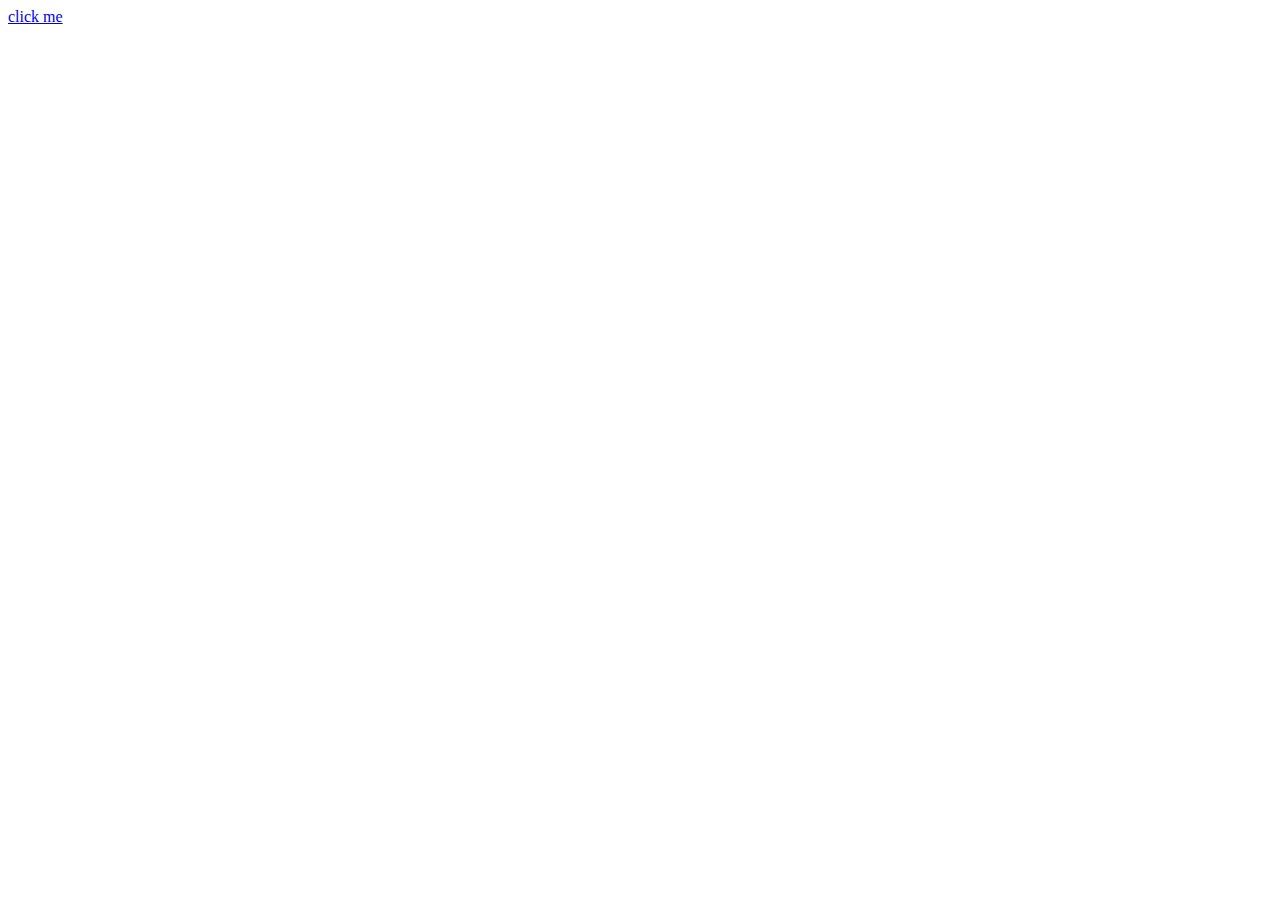
==== index.html @ f0a6c927 "Create index.html" ====
<!DOCTYPE html>
<html lang="en">
<head>
    <meta charset="UTF-8">
    <meta name="sandbox" content="width=device-width, initial-scale=1.0">
    <title>sandbox</title>
</head>
<body>
    <a href="hangul/index.html">click me</a>
</body>
</html>
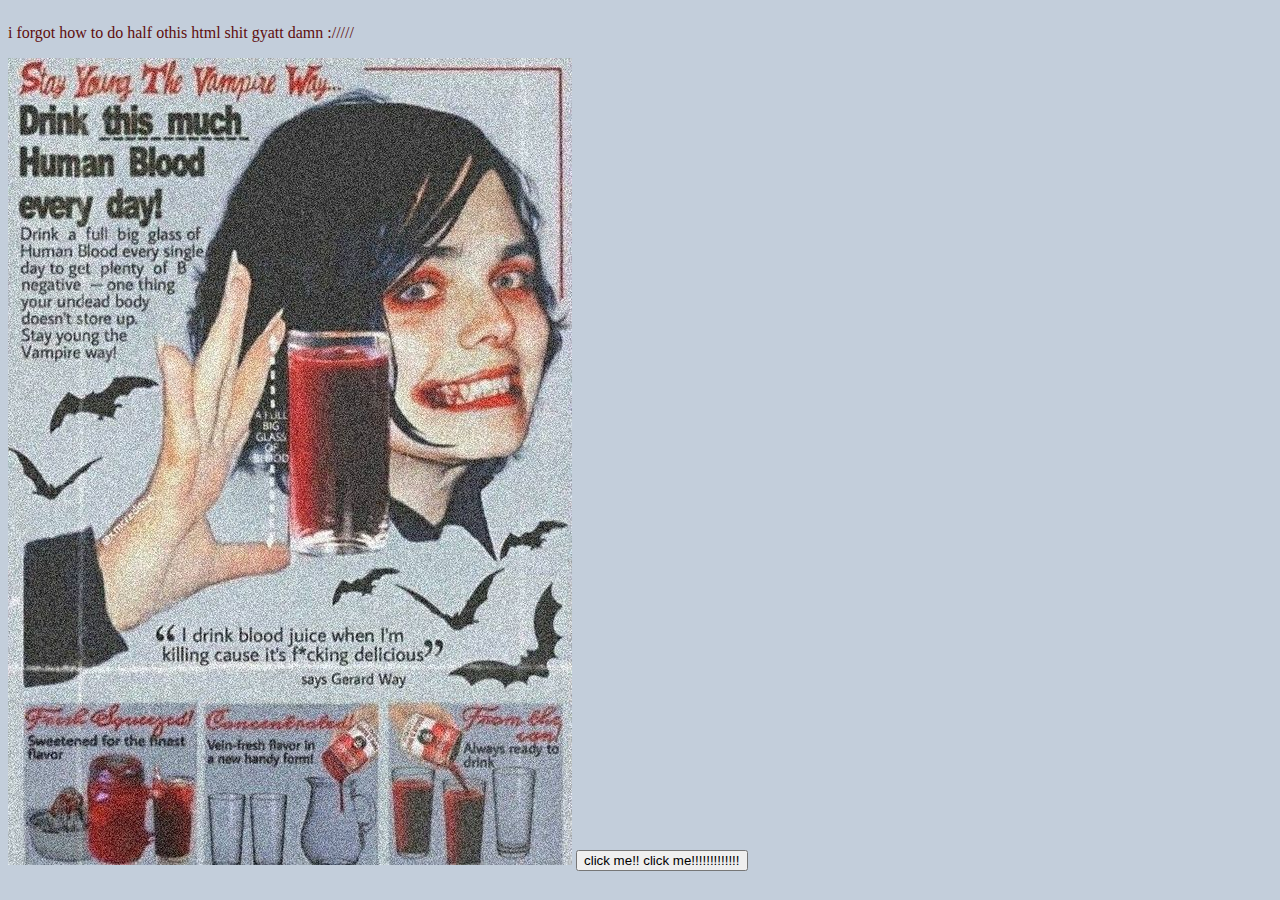
==== commit af73c57a: "I'm too fuckign too tired for this oh my GODDDD" ====
--- a/index.html
+++ b/index.html
@@ -1,11 +1,17 @@
 <!DOCTYPE html>
 <html lang="en">
 <head>
-    <meta charset="UTF-8">
-    <meta name="sandbox" content="width=device-width, initial-scale=1.0">
-    <title>sandbox</title>
+  <meta charset="UTF-8">
+  <meta name="viewport" content="width=device-width, initial-scale=1.0">
+  <link rel="stylesheet" type ="text/css" href="styles.css">
+  <script src="script.js" defer></script>
+  <title>sandbox idkkk</title>
 </head>
-<body>
-    <a href="hangul/index.html">click me</a>
+<body class="background">
+  <div class="text">
+    <p>i  forgot how to do half othis html shit gyatt damn ://///  </p>
+    <img src="images/gerard-lololol.png" alt="gerard way lets go!!!!!!!!!!">
+  </div>
+  
 </body>
 </html>--- a/styles.css
+++ b/styles.css
@@ -0,0 +1,9 @@
+.background {
+  background-color: #c3cedb;
+  display: flex;
+  align-items: center;
+}
+
+.text {
+  color: #5e0d0d;
+}